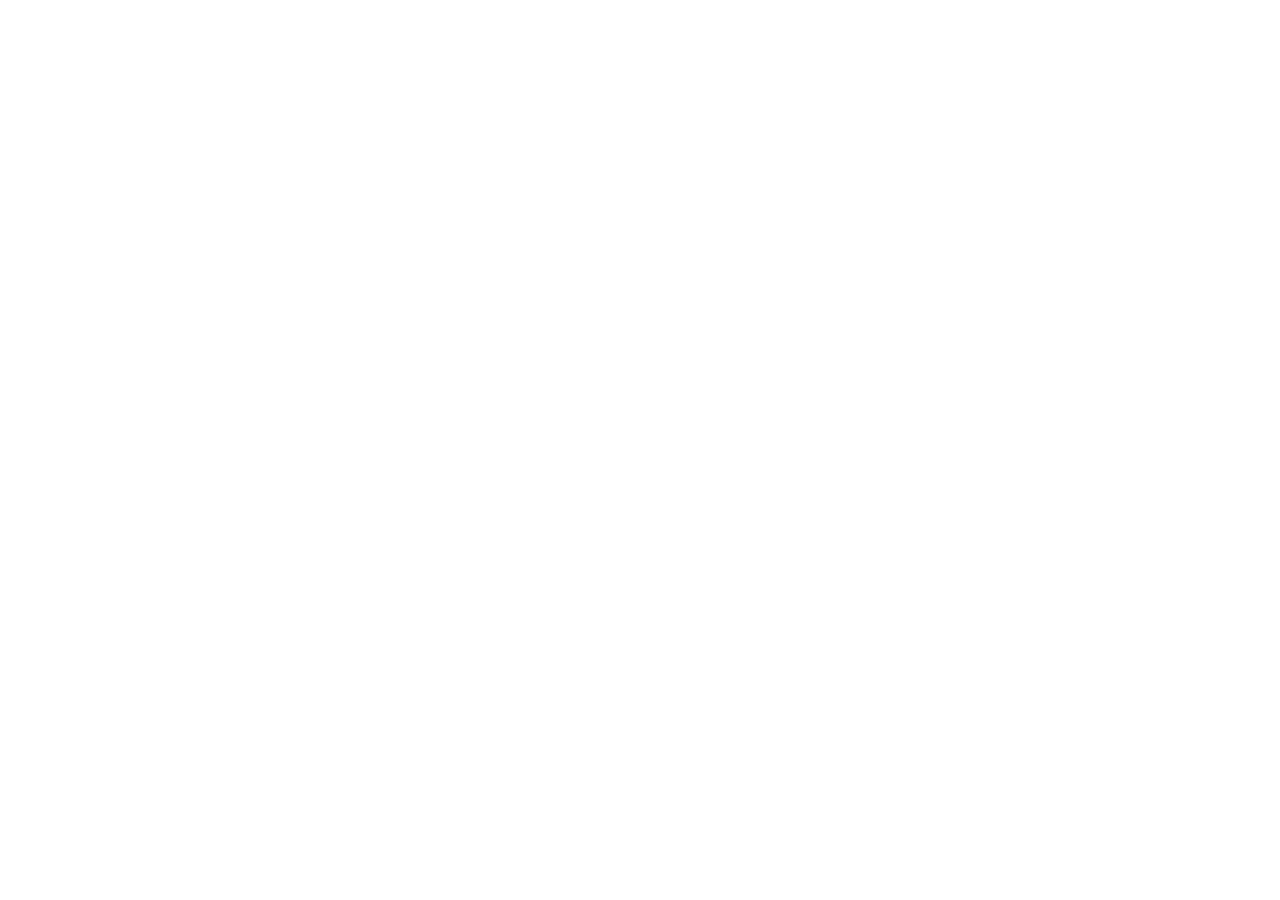
==== app-vulnerable/public/contact.html @ 9e29b0c2 "site" ====
<!DOCTYPE html>
<html lang="en">
<head>
    <meta charset="UTF-8">
    <meta name="viewport" content="width=device-width, initial-scale=1.0">
    <title>formulaire de contact</title>
</head>
<body>
    
</body>
</html>
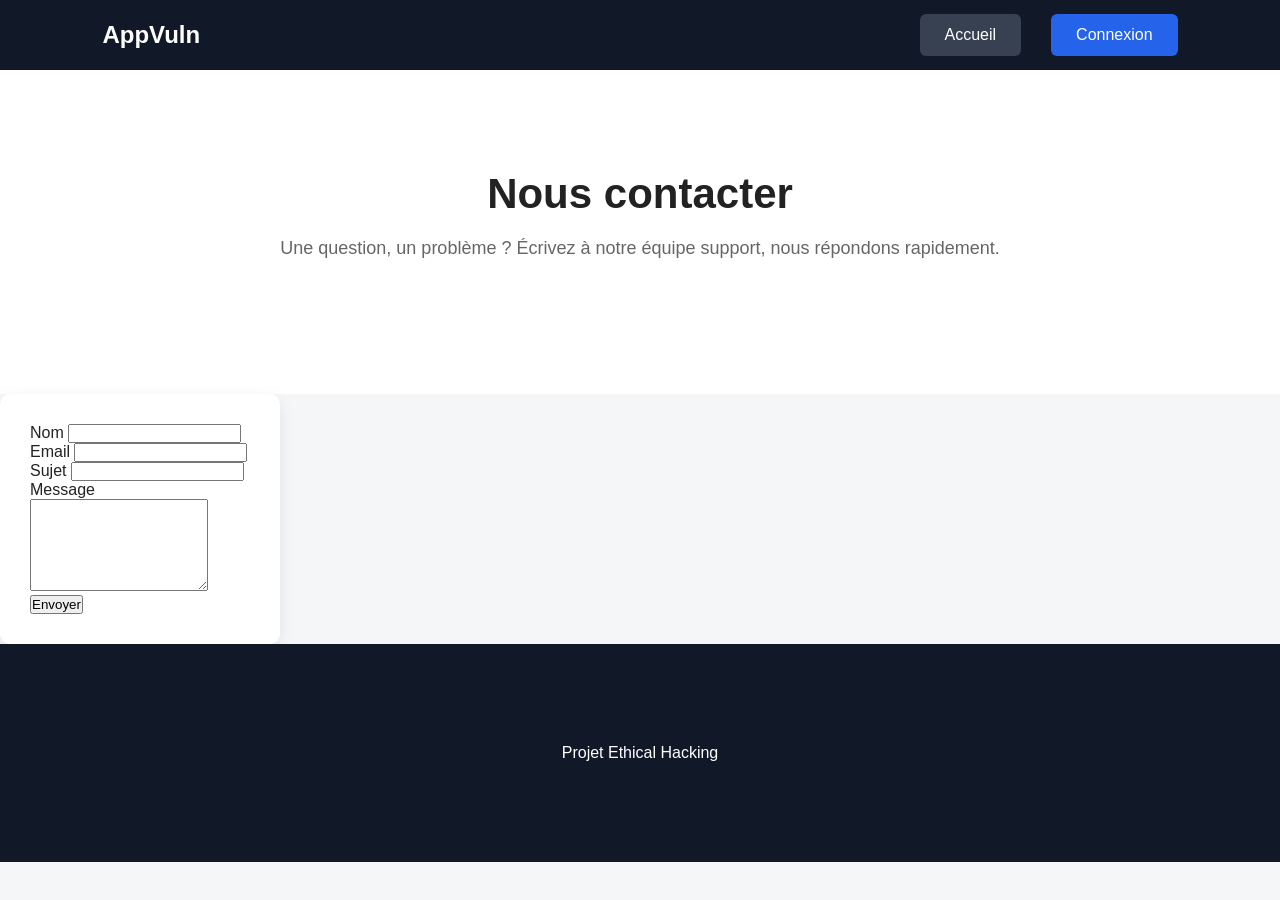
==== commit e2100215: "Fichiers Contact" ====
--- a/app-vulnerable/public/contact.html
+++ b/app-vulnerable/public/contact.html
@@ -1,11 +1,54 @@
 <!DOCTYPE html>
-<html lang="en">
+<html lang="fr">
 <head>
     <meta charset="UTF-8">
     <meta name="viewport" content="width=device-width, initial-scale=1.0">
-    <title>formulaire de contact</title>
+    <title>Nous contacter</title>
+    <link rel="stylesheet" href="assets/css/style.css">
 </head>
 <body>
-    
+
+    <!-- En-tête identique à l'index (harmonie) -->
+    <header>
+        <div class="logo">AppVuln</div>
+        <nav>
+            <a href="index.html" class="btn secondary">Accueil</a>
+            <a href="login.php" class="btn">Connexion</a>
+        </nav>
+    </header>
+
+    <main>
+        <!-- Bandeau hero, même style que l'index -->
+        <section class="hero">
+            <h1>Nous contacter</h1>
+            <p>Une question, un problème ? Écrivez à notre équipe support, nous répondons rapidement.</p>
+        </section>
+
+        <!-- Formulaire -->
+        <section class="formwrap">
+            <div class="card">
+                <form method="post" action="contact.php">
+                    <label>Nom
+                        <input type="text" name="nom" required>
+                    </label>
+                    <label>Email
+                        <input type="email" name="email" required>
+                    </label>
+                    <label>Sujet
+                        <input type="text" name="sujet" required>
+                    </label>
+                    <label>Message
+                        <textarea name="message" rows="6" required></textarea>
+                    </label>
+                    <button type="submit">Envoyer</button>
+                </form>
+            </div>
+        </section>
+    </main>
+
+    <footer>
+        <p>Projet Ethical Hacking</p>
+    </footer>
+
 </body>
-</html>+</html>
--- a/app-vulnerable/public/assets/css/style.css
+++ b/app-vulnerable/public/assets/css/style.css
@@ -0,0 +1,121 @@
+* {
+    margin: 0;
+    padding: 0;
+    box-sizing: border-box;
+}
+
+body {
+    font-family: Arial, sans-serif;
+    background: #f4f6f8;
+    color: #222;
+}
+
+header {
+    height: 70px;
+    background: #111827;
+    color: white;
+
+    display: flex;
+    align-items: center;
+    justify-content: space-between;
+
+    padding: 0 8%;
+}
+
+.logo {
+    font-size: 24px;
+    font-weight: bold;
+}
+
+nav {
+    display: flex;
+    gap: 30px;
+}
+
+nav a {
+    color: white;
+    text-decoration: none;
+}
+
+nav a:hover {
+    color: #60a5fa;
+}
+
+.hero {
+    text-align: center;
+    padding: 100px 20px;
+    background: white;
+}
+
+.hero h1 {
+    font-size: 42px;
+    margin-bottom: 20px;
+}
+
+.hero p {
+    font-size: 18px;
+    color: #666;
+    margin-bottom: 35px;
+}
+
+.buttons {
+    display: flex;
+    justify-content: center;
+    gap: 15px;
+}
+
+.btn {
+    display: inline-block;
+    padding: 12px 25px;
+    background: #2563eb;
+    color: white;
+    text-decoration: none;
+    border-radius: 6px;
+}
+
+.btn:hover {
+    background: #1d4ed8;
+}
+
+.secondary {
+    background: #374151;
+}
+
+.features {
+    display: flex;
+    justify-content: center;
+    gap: 30px;
+    padding: 60px 8%;
+}
+
+.card {
+    background: white;
+    width: 280px;
+    padding: 30px;
+    border-radius: 10px;
+
+    box-shadow: 0 4px 15px rgba(0, 0, 0, 0.08);
+}
+
+.card h2 {
+    margin-bottom: 15px;
+}
+
+.card p {
+    color: #666;
+}
+
+h1{
+    text-align: center;
+}
+
+.login {
+    text-align: center;
+}
+
+footer {
+    text-align: center;
+    padding: 100px;
+    background: #111827;
+    color: white;
+}
